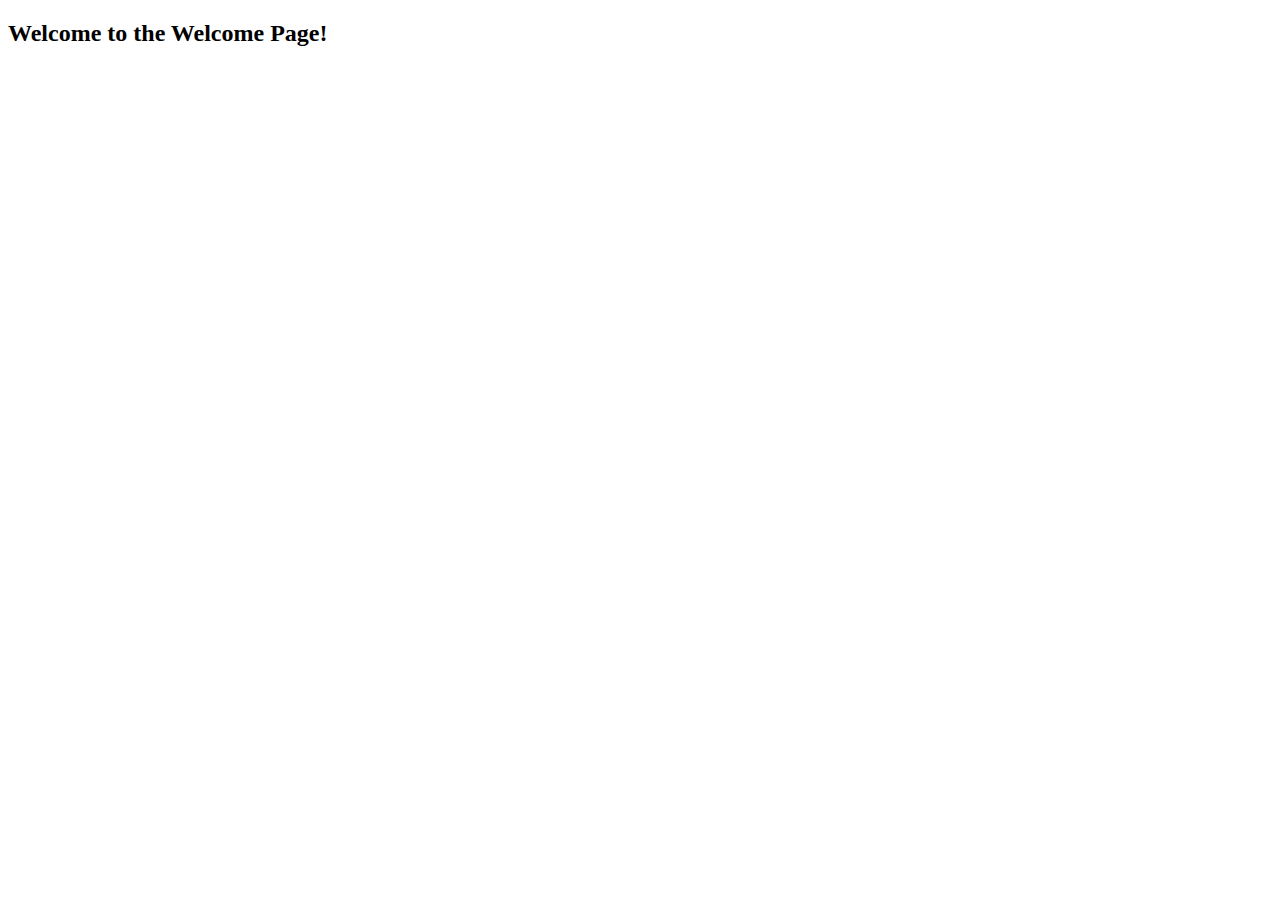
==== index.html @ 799f55a9 "Skeleton" ====
<!doctype html>
<html>

<head>
    <script src="https://code.jquery.com/jquery-3.3.1.min.js" integrity="sha256-FgpCb/KJQlLNfOu91ta32o/NMZxltwRo8QtmkMRdAu8="
        crossorigin="anonymous"></script>
</head>

<body>

    <h2>Welcome to the Welcome Page!</h2>
    <script></script>
</body>

</html>
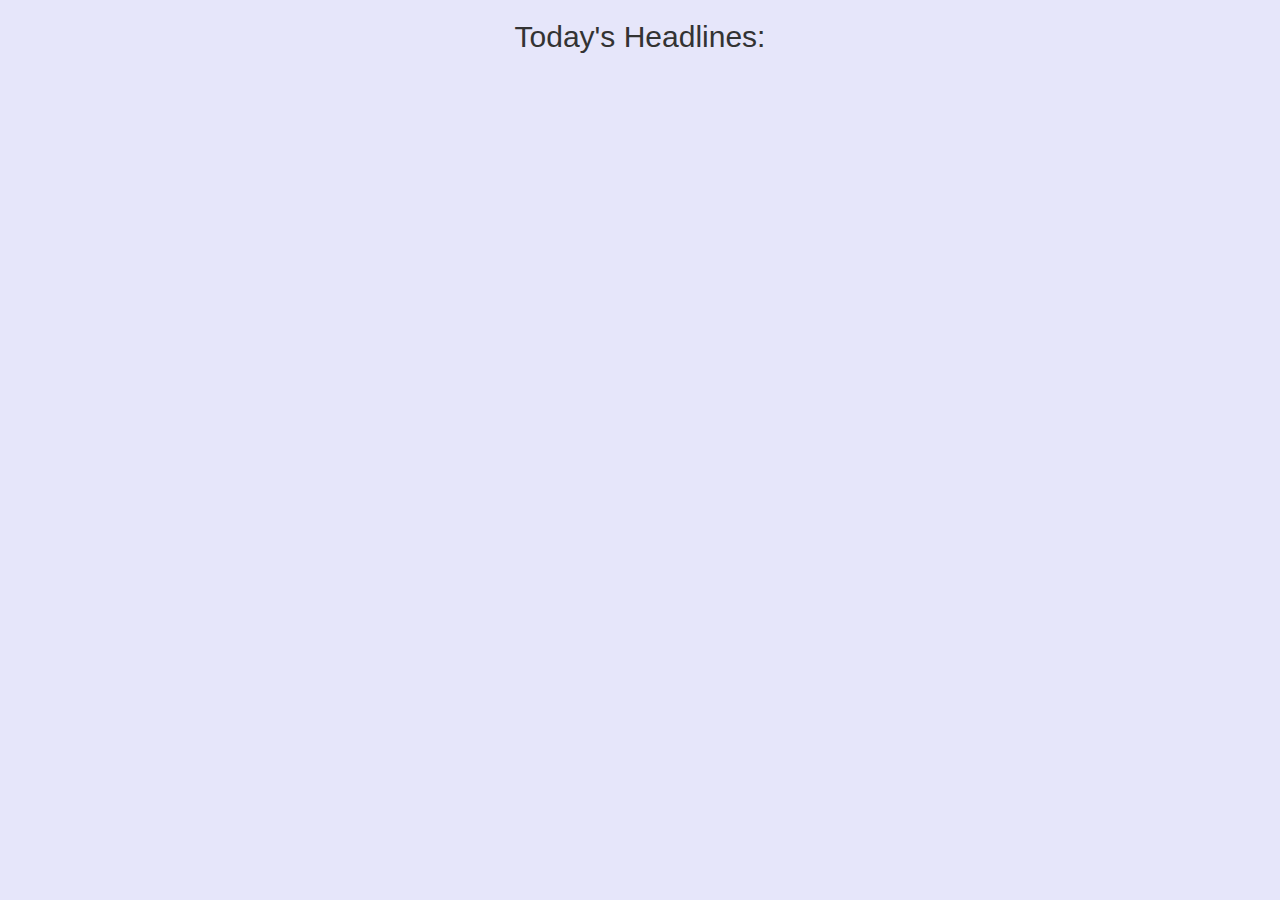
==== commit 273f13df: "First headline displayed" ====
--- a/index.html
+++ b/index.html
@@ -1,15 +1,36 @@
-<!doctype html>
-<html>
+<!DOCTYPE html>
+<html lang="en">
 
 <head>
-    <script src="https://code.jquery.com/jquery-3.3.1.min.js" integrity="sha256-FgpCb/KJQlLNfOu91ta32o/NMZxltwRo8QtmkMRdAu8="
-        crossorigin="anonymous"></script>
+    <!-- REQUIRED META TAGS -->
+    <meta charset="UTF-8">
+    <meta name="viewport" content="width=device-width, initial-scale=1">
+    <meta http-equiv="X-UA-Compatible" content="IE=edge">
+
+    <!-- U P D A T E  F O R  A L L  N O N - S K E L T A L S  D O O T -->
+    <title>RSS Feed Reader</title>
+    <meta name="description" content="R E P L A C E">
+    <meta name="author" content="R E P L A C E">
+
+    <!-- BOOTSTRAP -->
+    <link rel="stylesheet" href="https://maxcdn.bootstrapcdn.com/bootstrap/3.3.7/css/bootstrap.min.css">
+
+    <!-- CSS -->
+    <link rel="stylesheet" type="text/css" href="./static/css/style.css">
 </head>
 
 <body>
 
-    <h2>Welcome to the Welcome Page!</h2>
-    <script></script>
+    <h2>Today's Headlines:</h2>
+    <div id="headlines"></div>
+
+
+
+    <!-- Optional JavaScript -->
+    <!-- jQuery first, then Bootstrap JS -->
+    <script src="https://ajax.googleapis.com/ajax/libs/jquery/3.3.1/jquery.min.js"></script>
+    <script src="https://maxcdn.bootstrapcdn.com/bootstrap/3.3.7/js/bootstrap.min.js"></script>
+    <script src="static/js/logic.js"></script>
 </body>
 
 </html>--- a/static/css/style.css
+++ b/static/css/style.css
@@ -0,0 +1,4 @@
+body {
+    background-color: lavender;
+    text-align: center;
+}